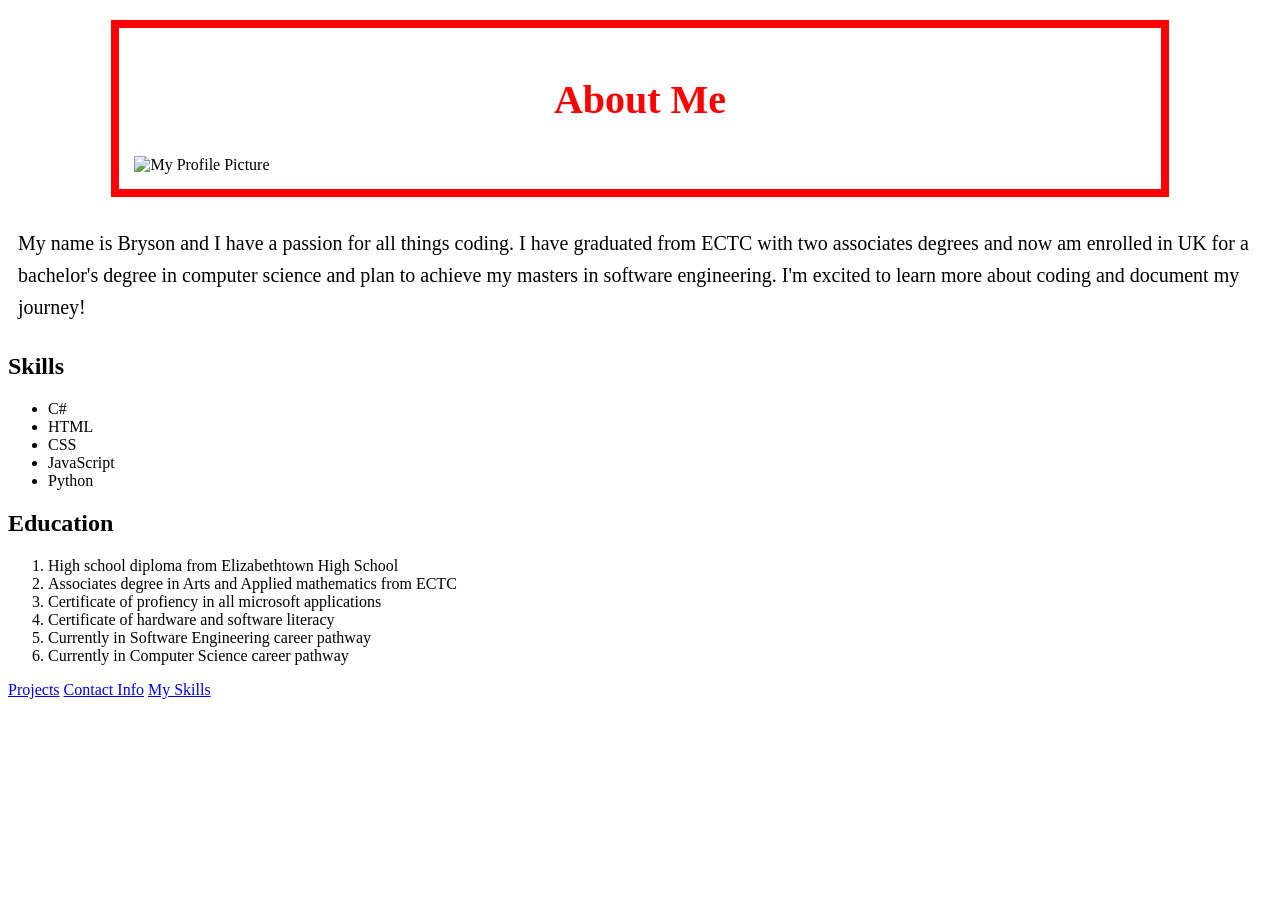
==== index.html @ a0872134 "Add files via upload" ====
<!DOCTYPE html>
<html lang="en">
    <head>
        <meta charset="UTF-8">
        <meta name="viewport" content="width=device-width, initial-scale=1.0">
        <title>My Portfolio</title>
        <link rel="stylesheet" href="styles.css">

    </head>
    <body id="aboutme">

        <section id="About">
            <h1> About Me </h1>
            <img src="profile.jpg" alt="My Profile Picture" class="profile-pic">
        </section>

        <p> My name is Bryson and I have a passion for all things coding. I have graduated from ECTC with two associates degrees and now am enrolled in UK for a bachelor's degree in computer science and plan to achieve my masters in software engineering. I'm excited to learn more about coding and document my journey!</p>
    
        <h2>Skills</h2>

        <ul id =>
	        <li>C#</li>
	        <li>HTML</li>
	        <li>CSS</li>
	        <li>JavaScript</li>
            <li>Python</li>
        </ul>

        <h2>Education</h2>

        <ol>
            <li>High school diploma from Elizabethtown High School</li>
            <li>Associates degree in Arts and Applied mathematics from ECTC</li>
	        <li>Certificate of profiency in all microsoft applications</li>
	        <li>Certificate of hardware and software literacy</li>
	        <li>Currently in Software Engineering career pathway</li>
            <li>Currently in Computer Science career pathway</li>
        </ol>

        <nav>
            <a href="Projects.html">Projects</a>
            <a href="Contact.html">Contact Info</a>
            <a href="ExpSkills.html">My Skills</a>
        </nav>
        
    </body>
</html>
---- styles.css ----
#aboutme {
    body {
        font-family: Arial, sans-serif;
        background-color: #ffffff;
        font-size: 18px;
    }

    h1 {
        color: #ff0000;
        font-size: 40px;
        text-align: center;
    }
 
    p {
        color: #000000;
        font-size: 20px;
        line-height: 1.6;
        padding: 10px;
    }

    #About{
        border: 8px solid #ff0000;
        padding: 15px;
        margin: 20px auto;
        width: 80%;
    }

    .profile-pic {
        width:150px;
        height: auto;
        border: radius 50%;
        margin: 10px auto
        display: block;
    }
}

#contact {
    body {
        font-family: Arial, sans-serif;
        background-color: #ffffff;
        font-size: 18px;
    }

    h1 {
        color: #000000;
        font-size: 40px;
        text-align: center;
    }

    p {
        color: #ff0000;
        font-size: 20px;
        line-height: 1.6;
        padding: 10px;
    
    }

    #List {
        border: 8px solid #ff0000;
        padding: 15px;
        margin: 20px auto;
        width: 80%;
    }

    form {
        max-width: 500px;
        margin: 0 auto;
        padding: 20px;
        background-color: #f9f9f9;
        border-radius: 8px;
    }
 
    label {
        display: block;
        margin-top: 15px;
        font-weight: bold;
    }
 
    input, textarea {
        width: 100%;
        padding: 10px;
        margin-top: 5px;
        border: 1px solid #ccc;
        border-radius: 5px;
        }
 
    button {
        margin-top: 15px;
        padding: 10px 20px;
        background-color: #0056b3;
        color: white;
        border: none;
        border-radius: 5px;
        cursor: pointer;
    }
 
    button:hover {
        background-color: #004494;
    }
}


 .unity-section {
        display:flex;
        gap: 20px;
        margin: 20px 0;
 }

 .website-section {
    display:flex;
    gap: 20px;
    margin: 20px 0;
 }

 .image-column {
        width: 40%;
        position: relative;
        height: auto;
 }

.descriptive-column {
        width: 60%;
 }
 
.label {
  position: absolute;
  top: 10px;             
  right: 10px;           
  background-color: crimson;
  color: white;
  padding: 5px 10px;
  font-size: 0.9rem;
  border-radius: 5px;
}
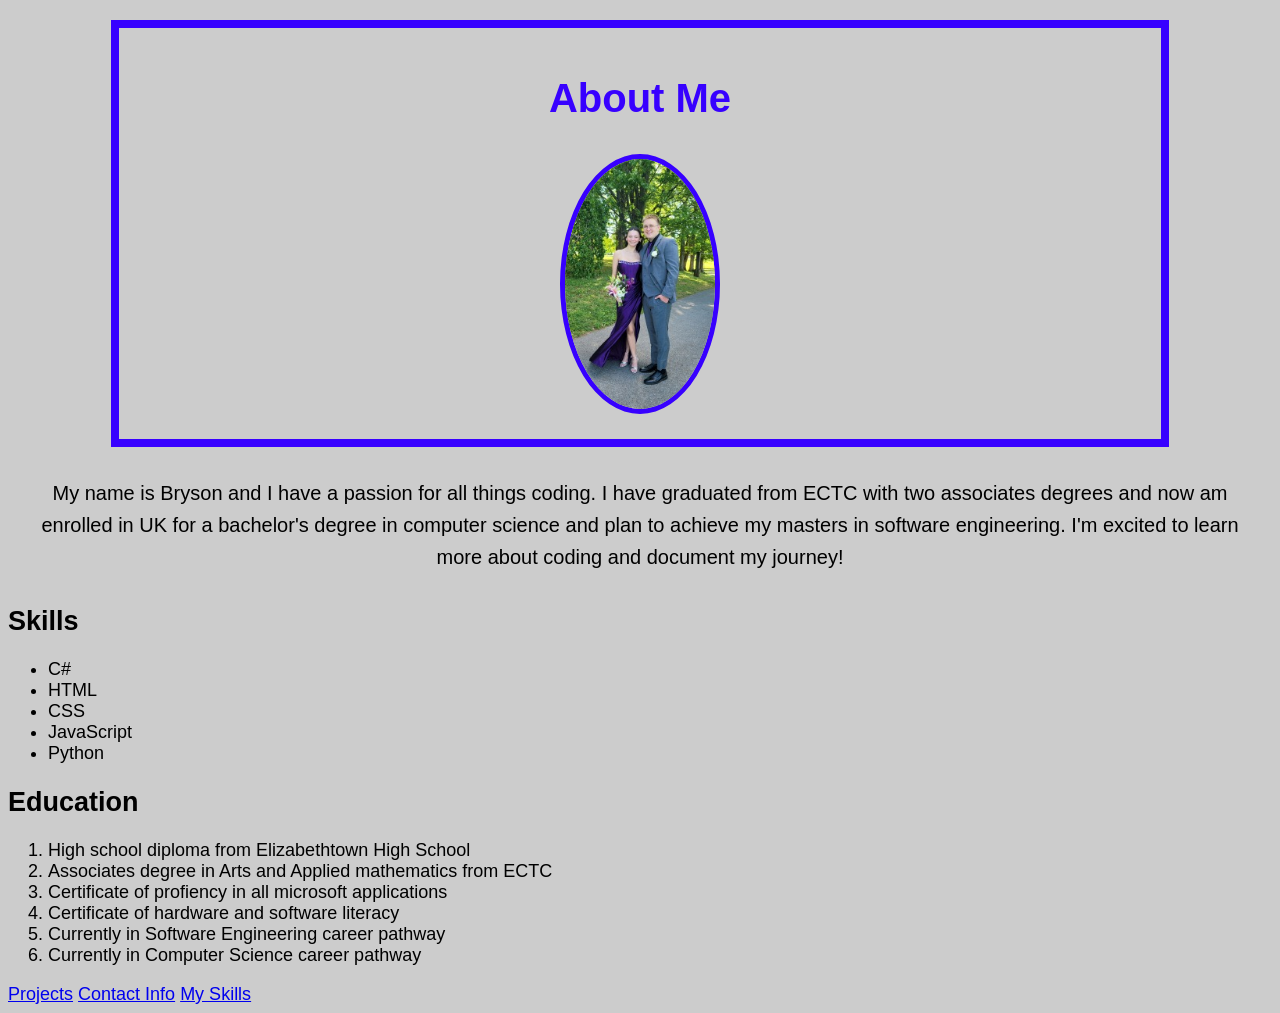
==== commit 7bbba3bf: "Update index.html" ====
--- a/index.html
+++ b/index.html
@@ -11,7 +11,7 @@
 
         <section id="About">
             <h1> About Me </h1>
-            <img src="profile.jpg" alt="My Profile Picture" class="profile-pic">
+            <img src="profile.JPG" alt="My Profile Picture" class="profile-pic">
         </section>
 
         <p> My name is Bryson and I have a passion for all things coding. I have graduated from ECTC with two associates degrees and now am enrolled in UK for a bachelor's degree in computer science and plan to achieve my masters in software engineering. I'm excited to learn more about coding and document my journey!</p>
@@ -44,4 +44,4 @@
         </nav>
         
     </body>
-</html>+</html>
--- a/styles.css
+++ b/styles.css
@@ -1,134 +1,167 @@
 #aboutme {
-    body {
-        font-family: Arial, sans-serif;
-        background-color: #ffffff;
-        font-size: 18px;
-    }
+    font-family: Arial, sans-serif;
+    font-size: 18px;
+    background-color: #ccc;
+}
 
-    h1 {
-        color: #ff0000;
-        font-size: 40px;
-        text-align: center;
-    }
- 
-    p {
-        color: #000000;
-        font-size: 20px;
-        line-height: 1.6;
-        padding: 10px;
-    }
+#aboutme h1 {
+    color: #3700ff;
+    font-size: 40px;
+    text-align: center;
+}
 
-    #About{
-        border: 8px solid #ff0000;
-        padding: 15px;
-        margin: 20px auto;
-        width: 80%;
-    }
+#aboutme p {
+    color: #000000;
+    font-size: 20px;
+    line-height: 1.6;
+    padding: 10px;
+    text-align: center;
+}
 
-    .profile-pic {
-        width:150px;
-        height: auto;
-        border: radius 50%;
-        margin: 10px auto
-        display: block;
-    }
+#aboutme #About {
+    border: 8px solid #3700ff;
+    padding: 15px;
+    margin: 20px auto;
+    width: 80%;
+}
+
+#aboutme .profile-pic {
+    width: 150px;
+    height: auto;
+    border-radius: 50%;
+    margin: 10px auto;
+    display: block;
 }
 
 #contact {
-    body {
-        font-family: Arial, sans-serif;
-        background-color: #ffffff;
-        font-size: 18px;
-    }
-
-    h1 {
-        color: #000000;
-        font-size: 40px;
-        text-align: center;
-    }
-
-    p {
-        color: #ff0000;
-        font-size: 20px;
-        line-height: 1.6;
-        padding: 10px;
-    
-    }
-
-    #List {
-        border: 8px solid #ff0000;
-        padding: 15px;
-        margin: 20px auto;
-        width: 80%;
-    }
-
-    form {
-        max-width: 500px;
-        margin: 0 auto;
-        padding: 20px;
-        background-color: #f9f9f9;
-        border-radius: 8px;
-    }
- 
-    label {
-        display: block;
-        margin-top: 15px;
-        font-weight: bold;
-    }
- 
-    input, textarea {
-        width: 100%;
-        padding: 10px;
-        margin-top: 5px;
-        border: 1px solid #ccc;
-        border-radius: 5px;
-        }
- 
-    button {
-        margin-top: 15px;
-        padding: 10px 20px;
-        background-color: #0056b3;
-        color: white;
-        border: none;
-        border-radius: 5px;
-        cursor: pointer;
-    }
- 
-    button:hover {
-        background-color: #004494;
-    }
+    font-family: Arial, sans-serif;
+    font-size: 18px;
+    background-color: #ccc;
 }
 
+#contact h1 {
+    color: #000000;
+    font-size: 40px;
+    text-align: center;
+}
 
- .unity-section {
-        display:flex;
-        gap: 20px;
-        margin: 20px 0;
- }
+#contact p {
+    color: #3700ff;
+    font-size: 20px;
+    line-height: 1.6;
+    padding: 10px;
+}
 
- .website-section {
-    display:flex;
+#contact #List {
+    border: 8px solid #3700ff;
+    padding: 15px;
+    margin: 20px auto;
+    width: 80%;
+}
+
+#contact form {
+    max-width: 500px;
+    margin: 0 auto;
+    padding: 20px;
+    background-color: #f9f9f9;
+    border-radius: 8px;
+}
+
+#contact label {
+    display: block;
+    margin-top: 15px;
+    font-weight: bold;
+}
+
+#contact input,
+#contact textarea {
+    width: 100%;
+    padding: 10px;
+    margin-top: 5px;
+    border: 1px solid #ccc;
+    border-radius: 5px;
+}
+
+#contact button {
+    margin-top: 15px;
+    padding: 10px 20px;
+    background-color: #0056b3;
+    color: white;
+    border: none;
+    border-radius: 5px;
+    cursor: pointer;
+}
+
+#contact button:hover {
+    background-color: #004494;
+}
+
+.unity-section {
+    display: flex;
     gap: 20px;
     margin: 20px 0;
- }
+}
 
- .image-column {
-        width: 40%;
-        position: relative;
-        height: auto;
- }
+.uwebsite-section {
+    display: flex;
+    gap: 20px;
+    margin: 20px 0;
+}
+
+.image-column {
+    width: 300px;
+    position: relative;
+}
 
 .descriptive-column {
-        width: 60%;
- }
- 
+    position: right;
+    width: 60%;
+}
+
 .label {
-  position: absolute;
-  top: 10px;             
-  right: 10px;           
-  background-color: crimson;
-  color: white;
-  padding: 5px 10px;
-  font-size: 0.9rem;
-  border-radius: 5px;
+    position: absolute;
+    top: 10px;
+    right: 10px;
+    background-color: crimson;
+    color: white;
+    padding: 5px 10px;
+    font-size: 0.9rem;
+    border-radius: 5px;
+}
+
+#skills {
+    font-family: Arial, sans-serif;
+    background-color: #ccc;
+    font-size: 18px;
+}
+
+.video {
+    width: 50%;
+    max-width: 100%;
+    height: auto;
+}
+
+#skills h2, #skills h3, #skills h4, #skills h5 {
+    color: #000000;
+    font-family: Arial, sans-serif;
+    font-size: 18px
+}
+
+#skills h1 {
+    color: #3700ff;
+    font-family: Arial, sans-serif;
+    font-size: 40px;
+}
+
+#projects {
+    font-family: Arial, sans-serif;
+    background-color: #ccc;
+    font-size: 18px;
+}
+
+img {
+    border: 5px solid #3700ff;
+    border-radius: 8px;
+    height: auto;
+    width: 300px;
 }
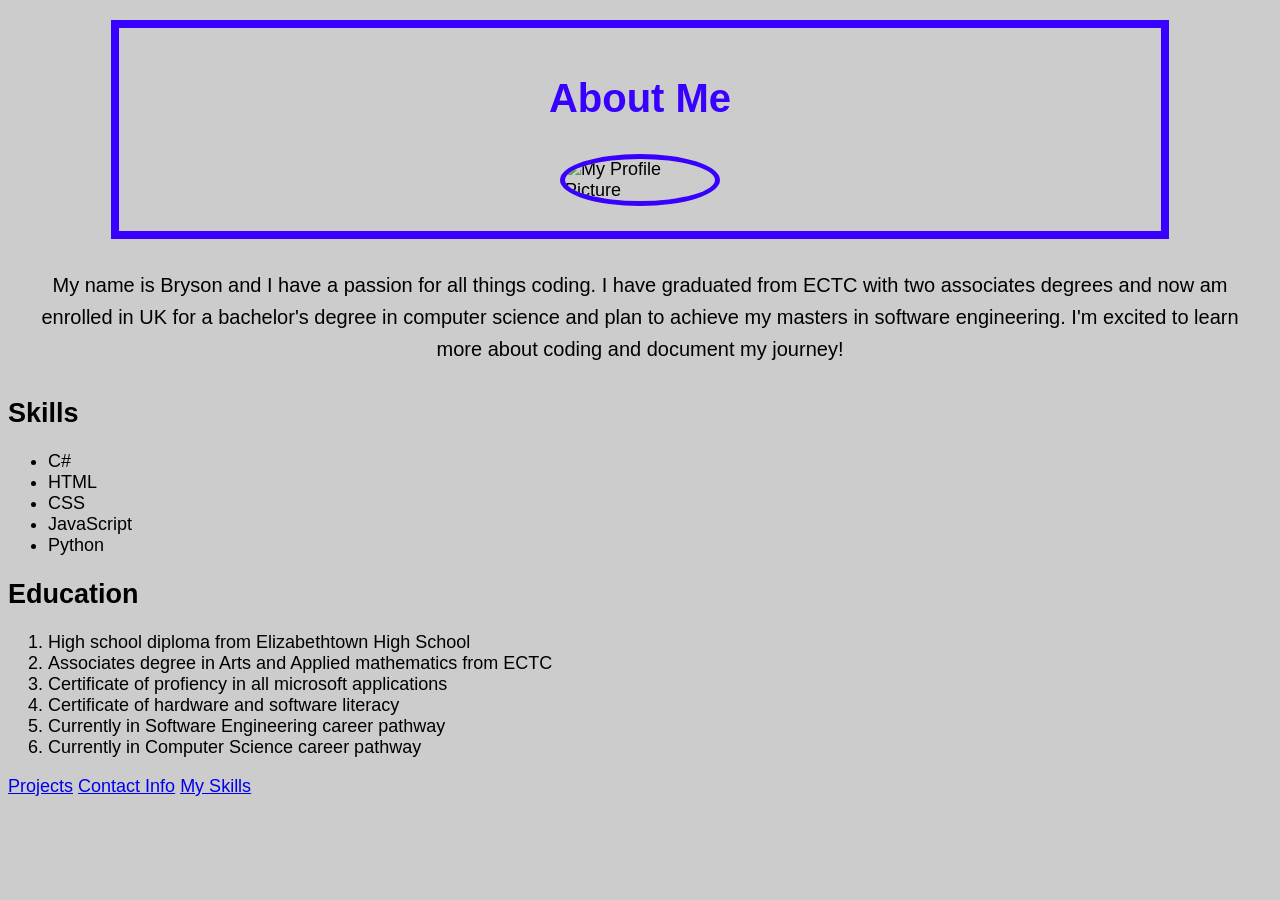
==== commit 20439833: "Fix HTML formatting and update profile image source Updated image source and fixed formatting issues" ====
--- a/index.html
+++ b/index.html
@@ -11,7 +11,7 @@
 
         <section id="About">
             <h1> About Me </h1>
-            <img src="profile.JPG" alt="My Profile Picture" class="profile-pic">
+            <img src="./profile.jpg" alt="My Profile Picture" class="profile-pic">
         </section>
 
         <p> My name is Bryson and I have a passion for all things coding. I have graduated from ECTC with two associates degrees and now am enrolled in UK for a bachelor's degree in computer science and plan to achieve my masters in software engineering. I'm excited to learn more about coding and document my journey!</p>
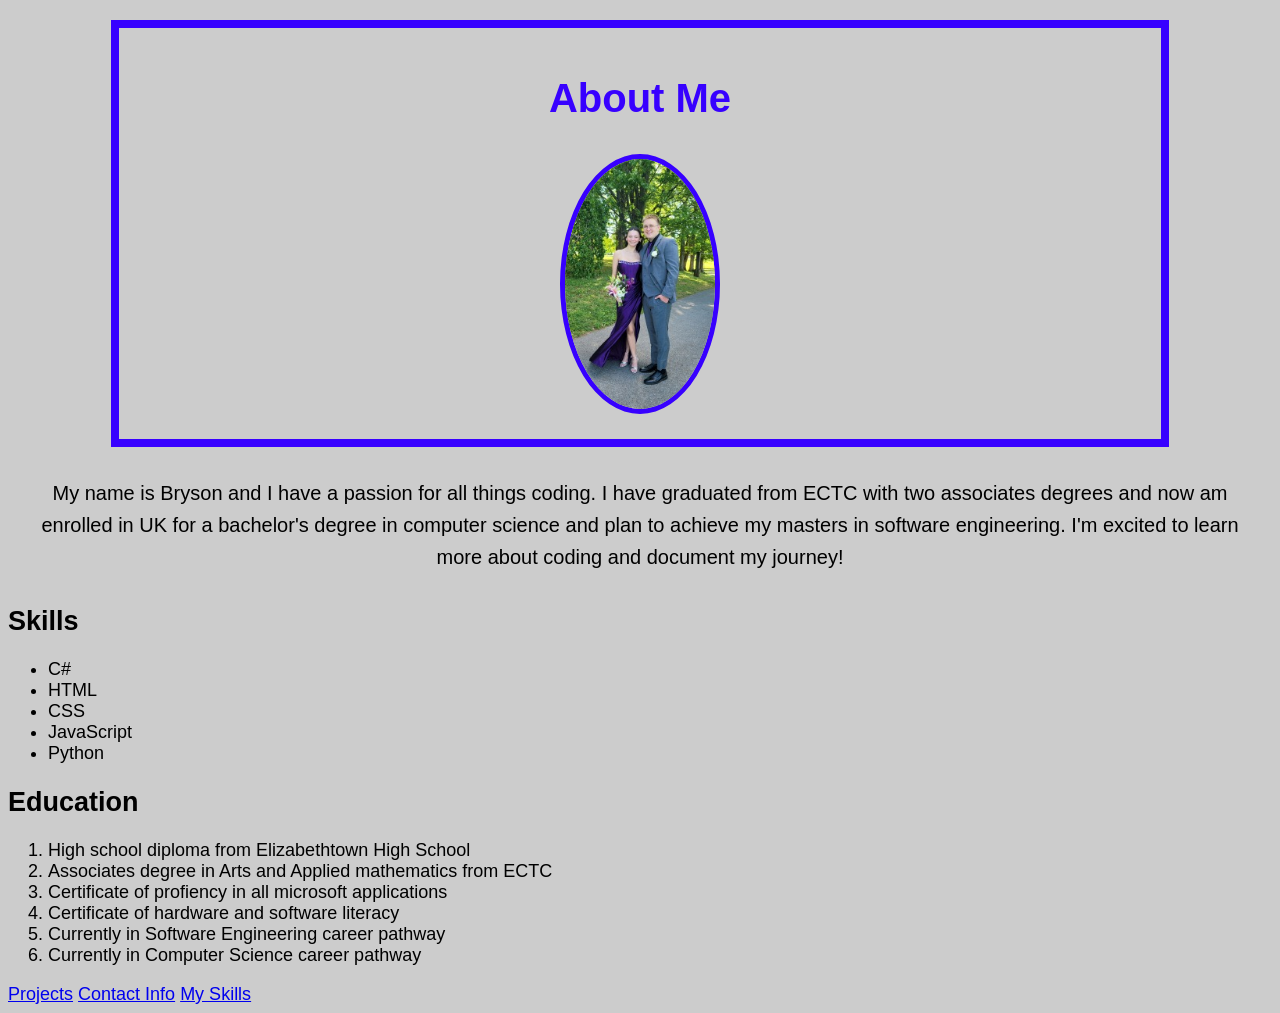
==== commit 01bdaed6: "Fix profile image filename in index.html Updated profile image filename from 'profile.jpg' to 'profi" ====
--- a/index.html
+++ b/index.html
@@ -11,7 +11,7 @@
 
         <section id="About">
             <h1> About Me </h1>
-            <img src="./profile.jpg" alt="My Profile Picture" class="profile-pic">
+            <img src="./profile.JPG" alt="My Profile Picture" class="profile-pic">
         </section>
 
         <p> My name is Bryson and I have a passion for all things coding. I have graduated from ECTC with two associates degrees and now am enrolled in UK for a bachelor's degree in computer science and plan to achieve my masters in software engineering. I'm excited to learn more about coding and document my journey!</p>
--- a/styles.css
+++ b/styles.css
@@ -109,7 +109,7 @@
 }
 
 .image-column {
-    width: 300px;
+    width: auto;
     position: relative;
 }
 
@@ -164,4 +164,4 @@
     border-radius: 8px;
     height: auto;
     width: 300px;
-}+}
